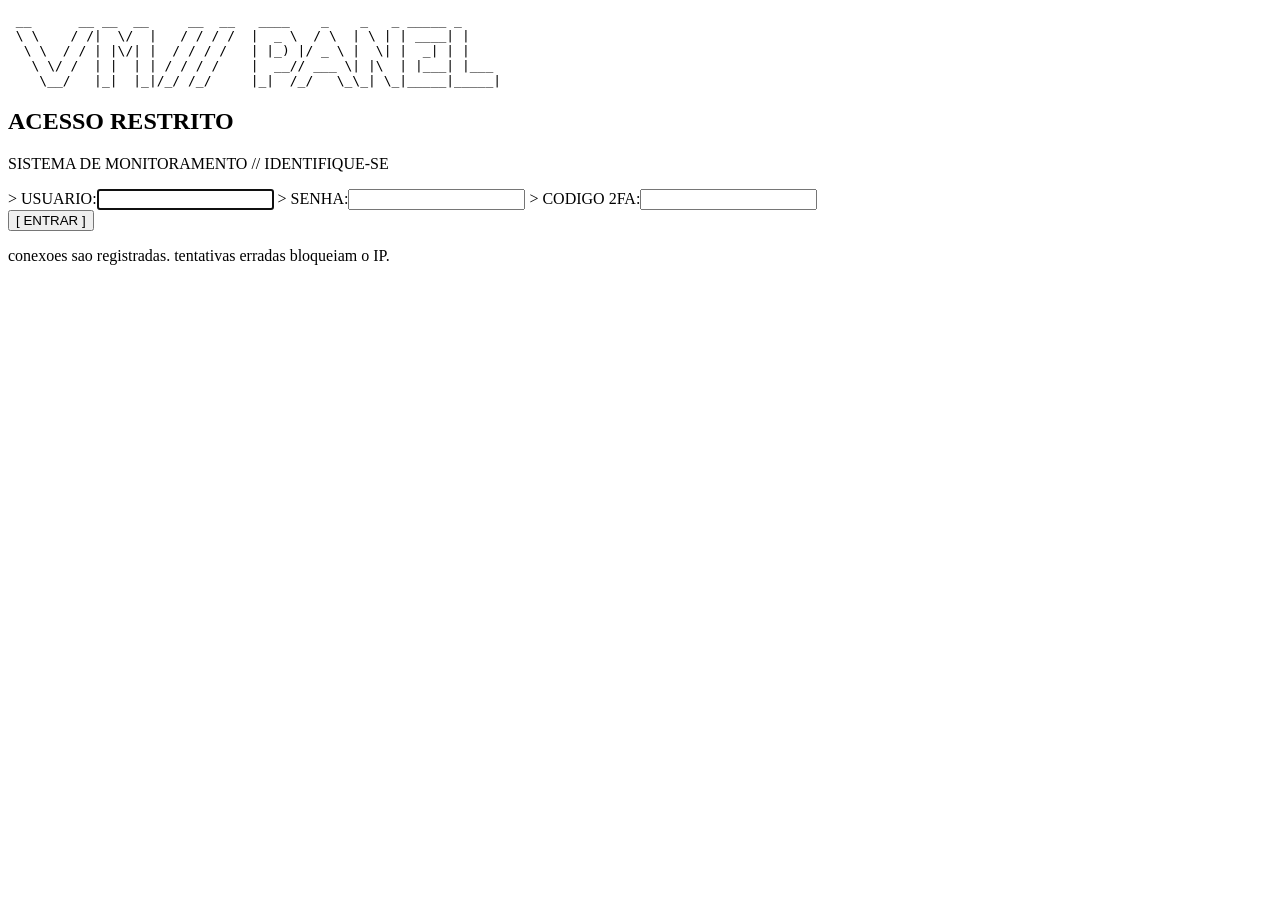
==== app/static/login.html @ f3fa2fee "VM//PANEL: painel retro de monitoramento de VM com instalador de um comando - Backend em Python (so " ====
<!doctype html>
<html lang="pt-BR">
<head>
<meta charset="utf-8">
<meta name="viewport" content="width=device-width, initial-scale=1">
<meta name="robots" content="noindex, nofollow">
<title>VM//PANEL - login</title>
<link rel="stylesheet" href="/static/style.css">
<link rel="icon" href="data:,">
<script src="/static/login.js" defer></script>
</head>
<body class="crt">
<div class="login-wrap">
  <div class="login">
<pre aria-hidden="true">
 __      __ __  __     __  __   ____    _    _   _ _____ _
 \ \    / /|  \/  |   / / / /  |  _ \  / \  | \ | | ____| |
  \ \  / / | |\/| |  / / / /   | |_) |/ _ \ |  \| |  _| | |
   \ \/ /  | |  | | / / / /    |  __// ___ \| |\  | |___| |___
    \__/   |_|  |_|/_/ /_/     |_|  /_/   \_\_| \_|_____|_____|
</pre>
    <div class="box">
      <h2>ACESSO RESTRITO</h2>
      <p class="dim">SISTEMA DE MONITORAMENTO // IDENTIFIQUE-SE<span class="cursor">&nbsp;</span></p>
      <form id="f" autocomplete="on">
        <label class="f"><span>&gt; USUARIO:</span><input id="u" name="username" autocomplete="username" required autofocus></label>
        <label class="f"><span>&gt; SENHA:</span><input id="p" name="password" type="password" autocomplete="current-password" required></label>
        <label class="f hidden" id="totp-row"><span>&gt; CODIGO 2FA:</span><input id="t" name="totp" inputmode="numeric" autocomplete="one-time-code" maxlength="6" pattern="[0-9]{6}"></label>
        <div class="msg" id="msg" role="status" aria-live="polite"></div>
        <button class="btn" type="submit" id="go">[ ENTRAR ]</button>
      </form>
    </div>
    <p class="faint mono">conexoes sao registradas. tentativas erradas bloqueiam o IP.</p>
  </div>
</div>
</body>
</html>
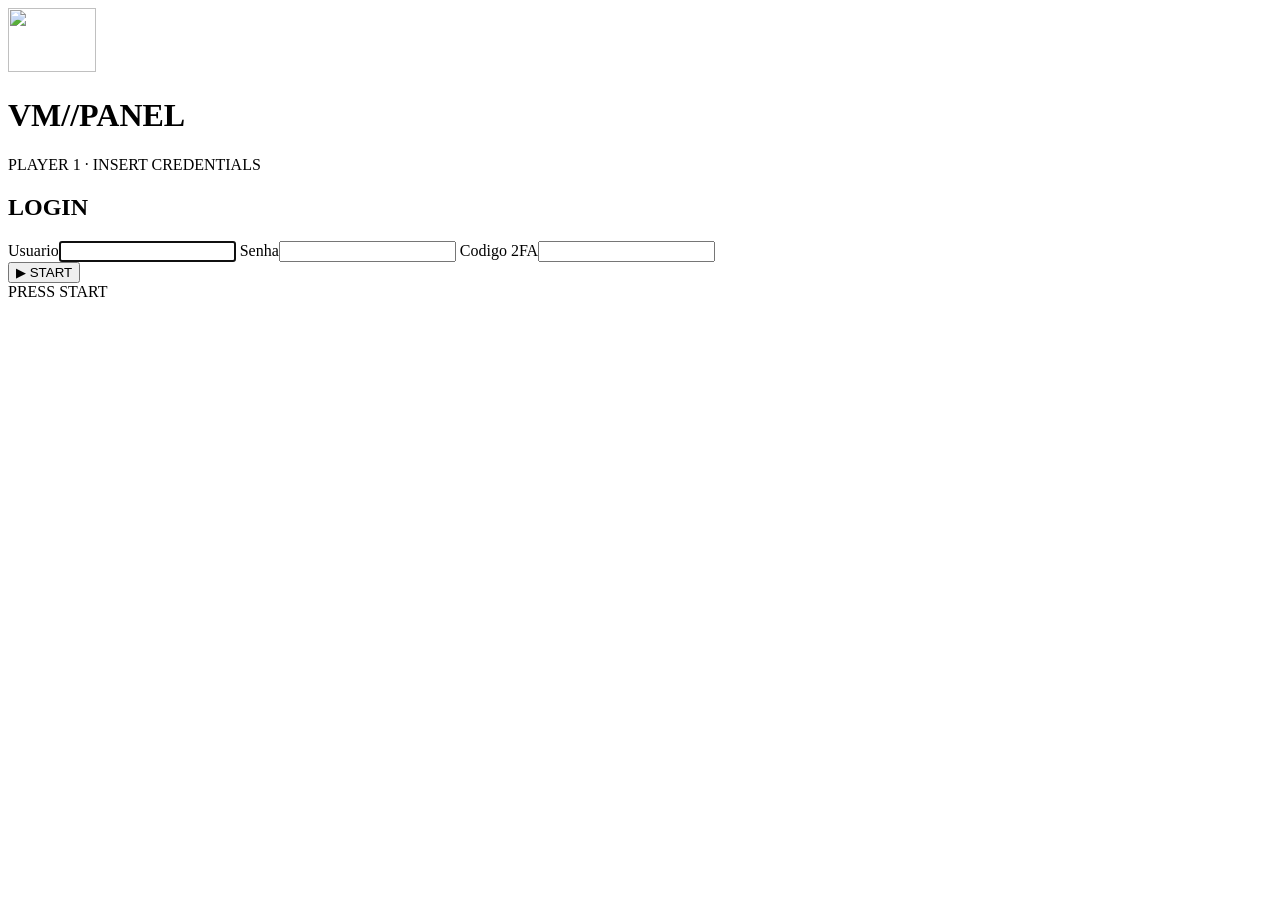
==== commit 08763688: "Painel v2: visual 16 bits, terminal web, botao de atualizar e visao do Swarm Co-Authored-By: Claude " ====
--- a/app/static/login.html
+++ b/app/static/login.html
@@ -6,31 +6,26 @@
 <meta name="robots" content="noindex, nofollow">
 <title>VM//PANEL - login</title>
 <link rel="stylesheet" href="/static/style.css">
-<link rel="icon" href="data:,">
+<link rel="icon" href="/static/sprite.svg" type="image/svg+xml">
 <script src="/static/login.js" defer></script>
 </head>
-<body class="crt">
+<body>
 <div class="login-wrap">
   <div class="login">
-<pre aria-hidden="true">
- __      __ __  __     __  __   ____    _    _   _ _____ _
- \ \    / /|  \/  |   / / / /  |  _ \  / \  | \ | | ____| |
-  \ \  / / | |\/| |  / / / /   | |_) |/ _ \ |  \| |  _| | |
-   \ \/ /  | |  | | / / / /    |  __// ___ \| |\  | |___| |___
-    \__/   |_|  |_|/_/ /_/     |_|  /_/   \_\_| \_|_____|_____|
-</pre>
+    <img class="sprite" src="/static/sprite.svg" alt="" width="88" height="64">
+    <h1 class="title">VM//PANEL</h1>
+    <div class="sub">PLAYER 1 &middot; INSERT CREDENTIALS</div>
     <div class="box">
-      <h2>ACESSO RESTRITO</h2>
-      <p class="dim">SISTEMA DE MONITORAMENTO // IDENTIFIQUE-SE<span class="cursor">&nbsp;</span></p>
+      <h2>LOGIN</h2>
       <form id="f" autocomplete="on">
-        <label class="f"><span>&gt; USUARIO:</span><input id="u" name="username" autocomplete="username" required autofocus></label>
-        <label class="f"><span>&gt; SENHA:</span><input id="p" name="password" type="password" autocomplete="current-password" required></label>
-        <label class="f hidden" id="totp-row"><span>&gt; CODIGO 2FA:</span><input id="t" name="totp" inputmode="numeric" autocomplete="one-time-code" maxlength="6" pattern="[0-9]{6}"></label>
+        <label class="f"><span>Usuario</span><input id="u" name="username" autocomplete="username" required autofocus></label>
+        <label class="f"><span>Senha</span><input id="p" name="password" type="password" autocomplete="current-password" required></label>
+        <label class="f hidden" id="totp-row"><span>Codigo 2FA</span><input id="t" name="totp" inputmode="numeric" autocomplete="one-time-code" maxlength="6" pattern="[0-9]{6}"></label>
         <div class="msg" id="msg" role="status" aria-live="polite"></div>
-        <button class="btn" type="submit" id="go">[ ENTRAR ]</button>
+        <button class="btn gold" type="submit" id="go">&#9654; START</button>
       </form>
     </div>
-    <p class="faint mono">conexoes sao registradas. tentativas erradas bloqueiam o IP.</p>
+    <div class="press blink">PRESS START</div>
   </div>
 </div>
 </body>
